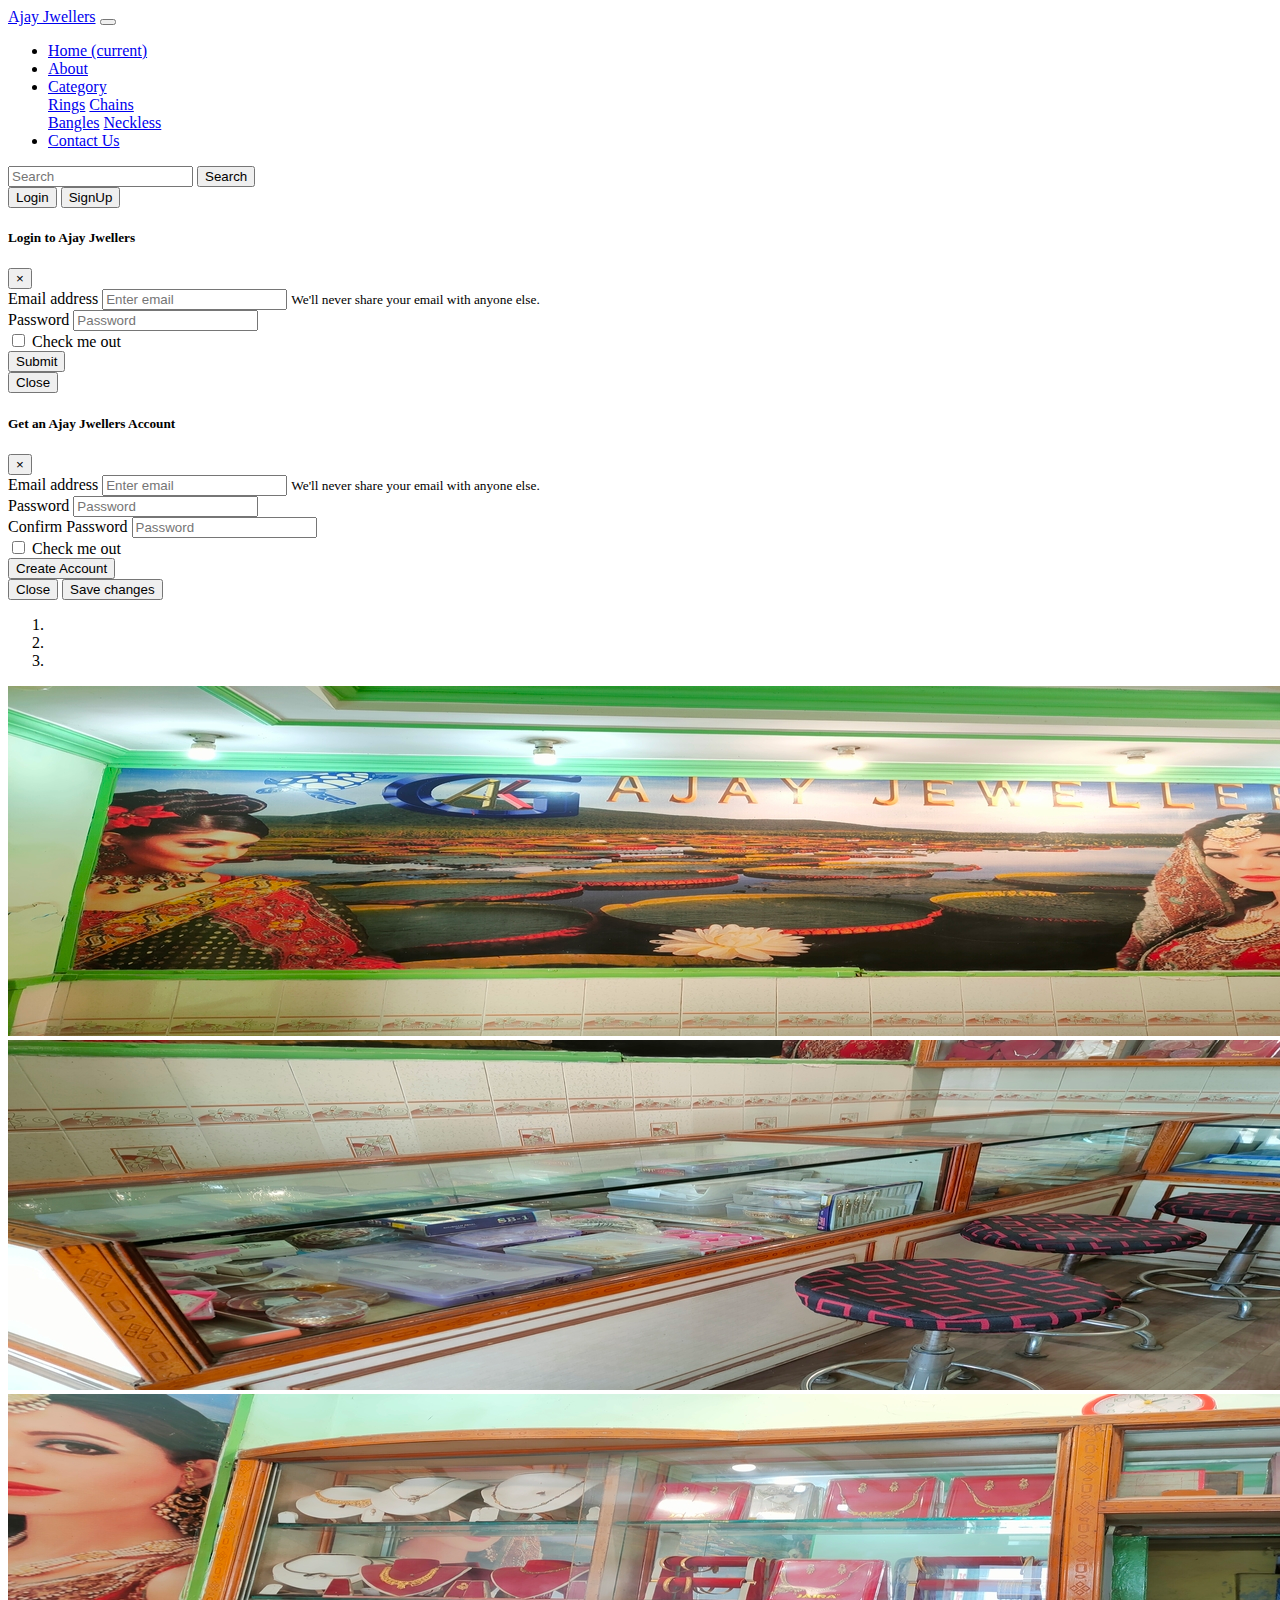
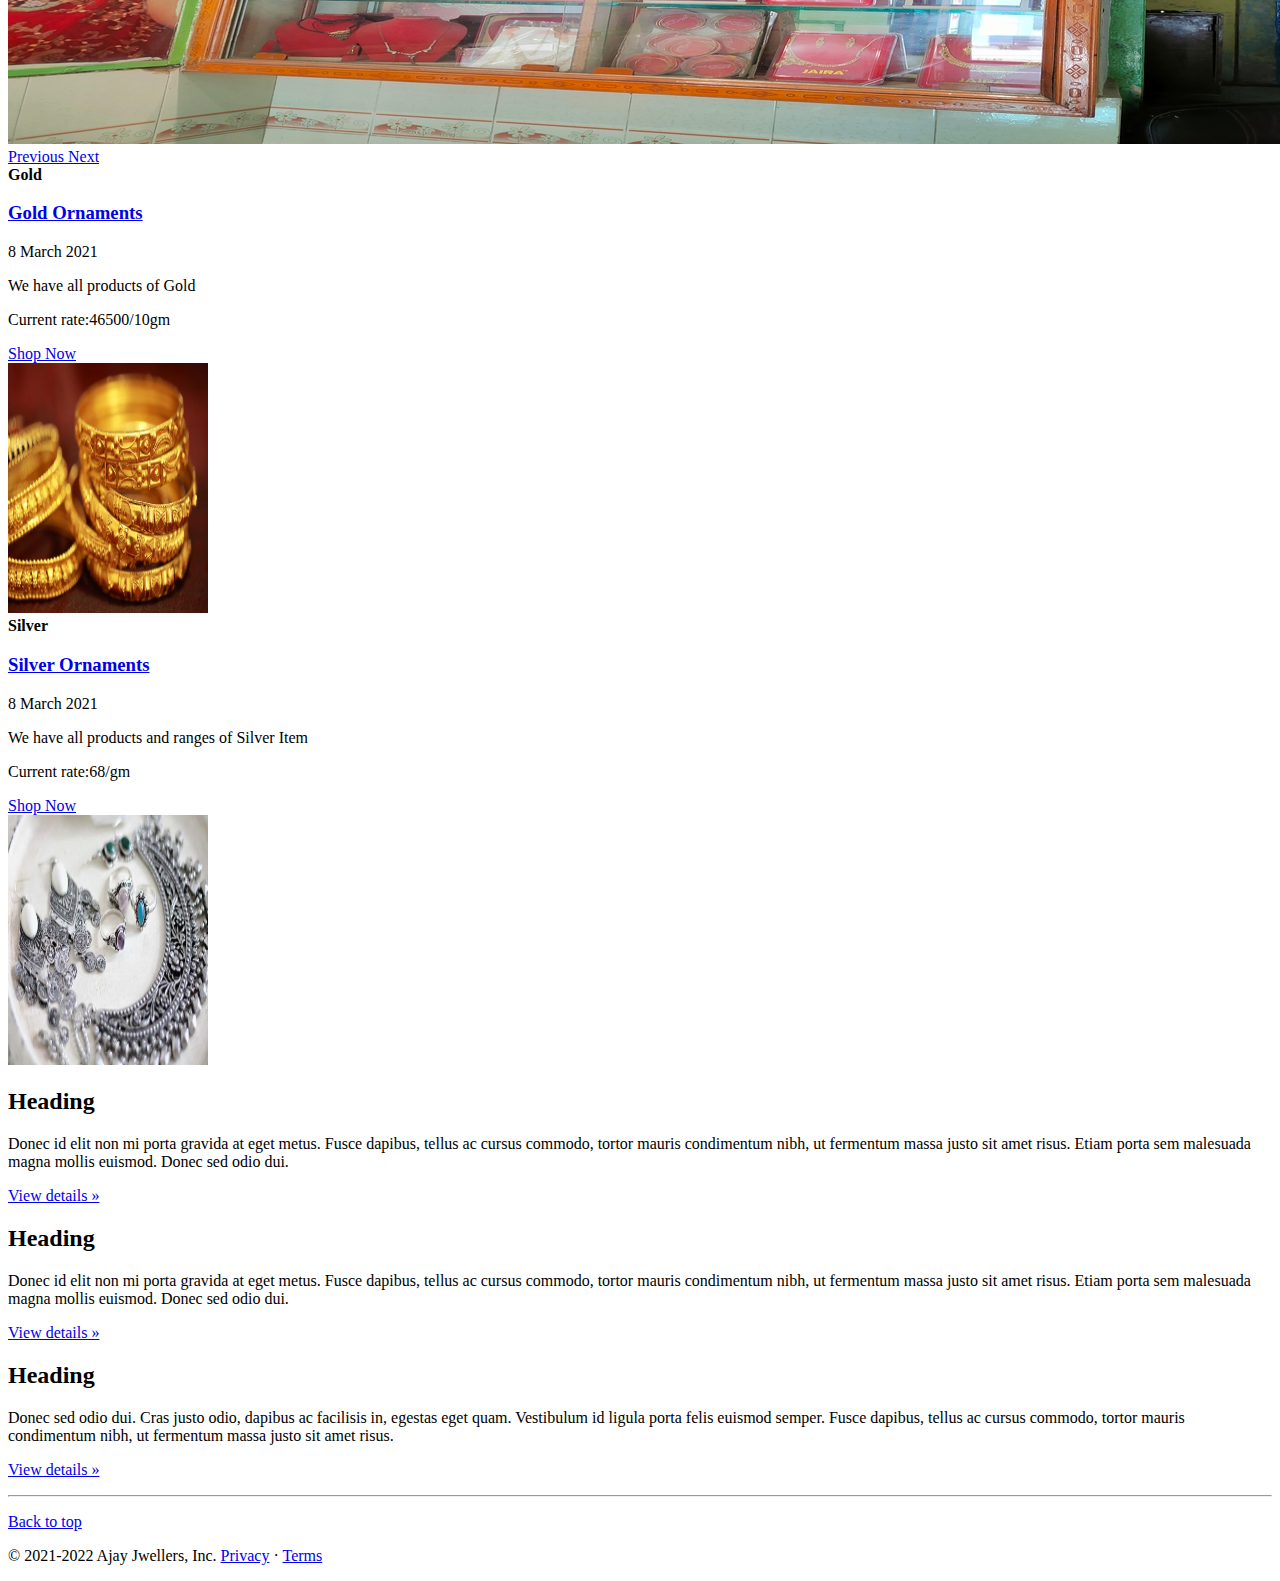
==== index.html @ 7046a142 "Added all the files" ====
<!doctype html>
<html lang="en">

<head>
  <!-- Required meta tags -->
  <meta charset="utf-8">
  <meta name="viewport" content="width=device-width, initial-scale=1, shrink-to-fit=no">

  <!-- Bootstrap CSS -->
  <link rel="stylesheet" href="https://stackpath.bootstrapcdn.com/bootstrap/4.1.3/css/bootstrap.min.css"
    integrity="sha384-MCw98/SFnGE8fJT3GXwEOngsV7Zt27NXFoaoApmYm81iuXoPkFOJwJ8ERdknLPMO" crossorigin="anonymous">

  <title>Ajay Jwellers</title>
</head>

<body>
  <nav class="navbar navbar-expand-lg navbar-dark bg-dark">
    <a class="navbar-brand" href="#">Ajay Jwellers</a>
    <button class="navbar-toggler" type="button" data-toggle="collapse" data-target="#navbarSupportedContent"
      aria-controls="navbarSupportedContent" aria-expanded="false" aria-label="Toggle navigation">
      <span class="navbar-toggler-icon"></span>
    </button>

    <div class="collapse navbar-collapse" id="navbarSupportedContent">
      <ul class="navbar-nav mr-auto">
        <li class="nav-item active">
          <a class="nav-link" href="index.html">Home <span class="sr-only">(current)</span></a>
        </li>
    
        <li class="nav-item">
          <a class="nav-link" href="about.html">About</a>
        </li>
        <li class="nav-item dropdown">
          <a class="nav-link dropdown-toggle" href="#" id="navbarDropdown" role="button" data-toggle="dropdown"
            aria-haspopup="true" aria-expanded="false">
            Category
          </a>
          <div class="dropdown-menu" aria-labelledby="navbarDropdown">
            <a class="dropdown-item" href="#">Rings</a>
            <a class="dropdown-item" href="#">Chains</a>
            <div class="dropdown-divider"></div>
            <a class="dropdown-item" href="#">Bangles</a>
            <a class="dropdown-item" href="#">Neckless</a>
          </div>
        </li>
        <li class="nav-item">
          <a class="nav-link" href="contact.html">Contact Us</a>
        </li>
      </ul>
      <form class="form-inline my-2 my-lg-0">
        <input class="form-control mr-sm-2" type="search" placeholder="Search" aria-label="Search">
        <button class="btn btn-outline-danger my-2 my-sm-0" type="submit">Search</button>
      </form>
      <div class="mx-2">
        <button class="btn btn-danger" data-toggle="modal" data-target="#loginModal">Login</button>
        <button class="btn btn-danger" data-toggle="modal" data-target="#signupModal">SignUp</button>
      </div>
    </div>
  </nav>

  <!-- Button trigger modal -->

  <!-- Login Modal -->
  <div class="modal fade" id="loginModal" tabindex="-1" role="dialog" aria-labelledby="loginModalLabel"
    aria-hidden="true">
    <div class="modal-dialog" role="document">
      <div class="modal-content">
        <div class="modal-header">
          <h5 class="modal-title" id="exampleModalLabel">Login to Ajay Jwellers</h5>
          <button type="button" class="close" data-dismiss="modal" aria-label="Close">
            <span aria-hidden="true">&times;</span>
          </button>
        </div>
        <div class="modal-body">
          <form>
            <div class="form-group">
              <label for="exampleInputEmail1">Email address</label>
              <input type="email" class="form-control" id="exampleInputEmail1" aria-describedby="emailHelp"
                placeholder="Enter email">
              <small id="emailHelp" class="form-text text-muted">We'll never share your email with anyone else.</small>
            </div>
            <div class="form-group">
              <label for="exampleInputPassword1">Password</label>
              <input type="password" class="form-control" id="exampleInputPassword1" placeholder="Password">
            </div>
            <div class="form-group form-check">
              <input type="checkbox" class="form-check-input" id="exampleCheck1">
              <label class="form-check-label" for="exampleCheck1">Check me out</label>
            </div>
            <button type="submit" class="btn btn-primary">Submit</button>
          </form>
        </div>
        <div class="modal-footer">
          <button type="button" class="btn btn-secondary" data-dismiss="modal">Close</button>
        </div>
      </div>
    </div>
  </div>

  <!-- Button trigger modal -->

  <!-- Sign Up Modal -->
  <div class="modal fade" id="signupModal" tabindex="-1" role="dialog" aria-labelledby="signupModalLabel"
    aria-hidden="true">
    <div class="modal-dialog" role="document">
      <div class="modal-content">
        <div class="modal-header">
          <h5 class="modal-title" id="exampleModalLabel">Get an Ajay Jwellers Account</h5>
          <button type="button" class="close" data-dismiss="modal" aria-label="Close">
            <span aria-hidden="true">&times;</span>
          </button>
        </div>
        <div class="modal-body">
          <form>
            <div class="form-group">
              <label for="exampleInputEmail1">Email address</label>
              <input type="email" class="form-control" id="exampleInputEmail1" aria-describedby="emailHelp"
                placeholder="Enter email">
              <small id="emailHelp" class="form-text text-muted">We'll never share your email with anyone else.</small>
            </div>
            <div class="form-group">
              <label for="exampleInputPassword1">Password</label>
              <input type="password" class="form-control" id="exampleInputPassword1" placeholder="Password">
            </div>
            <div class="form-group">
              <label for="exampleInputPassword1"> Confirm Password</label>
              <input type="password" class="form-control" id="exampleInputPassword1" placeholder="Password">
            </div>
            <div class="form-group form-check">
              <input type="checkbox" class="form-check-input" id="exampleCheck1">
              <label class="form-check-label" for="exampleCheck1">Check me out</label>
            </div>
            <button type="submit" class="btn btn-primary">Create Account</button>
          </form>
        </div>
      </div>
      <div class="modal-footer">
        <button type="button" class="btn btn-secondary" data-dismiss="modal">Close</button>
        <button type="button" class="btn btn-primary">Save changes</button>
      </div>
    </div>
  </div>
  </div>
  <div id="carouselExampleIndicators" class="carousel slide carousel-fade " data-ride="carousel">
    <ol class="carousel-indicators">
      <li data-target="#carouselExampleIndicators" data-slide-to="0" class="active"></li>
      <li data-target="#carouselExampleIndicators" data-slide-to="1"></li>
      <li data-target="#carouselExampleIndicators" data-slide-to="2"></li>
    </ol>
    <div class="carousel-inner">
      <div class="carousel-item active">
        <img class="d-block w-100 img-fluid" src="11.jpg" alt="First slide">
      </div>
      <div class="carousel-item">
        <img class="d-block w-100 img-fluid" src="22.jpg" alt="Second slide">
      </div>
      <div class="carousel-item">
        <img class="d-block w-100 img-fluid" src="33.jpg" alt="Third slide">
      </div>
    </div>
    <a class="carousel-control-prev" href="#carouselExampleIndicators" role="button" data-slide="prev">
      <span class="carousel-control-prev-icon" aria-hidden="true"></span>
      <span class="sr-only">Previous</span>
    </a>
    <a class="carousel-control-next" href="#carouselExampleIndicators" role="button" data-slide="next">
      <span class="carousel-control-next-icon" aria-hidden="true"></span>
      <span class="sr-only">Next</span>
    </a>
  </div>
  <div class="container my-4">
    <div class="row mb-2">
      <div class="col-md-6">
        <div class="card flex-md-row mb-4 shadow-sm h-md-250">
          <div class="card-body d-flex flex-column align-items-start">
            <strong class="d-inline-block mb-2 text-primary">Gold</strong>
            <h3 class="mb-0">
              <a class="text-dark" href="#">Gold Ornaments</a>
            </h3>
            <div class="mb-1 text-muted">8 March 2021</div>
            <p class="card-text mb-auto">We have all products of Gold</p>
            <p>Current rate:46500/10gm</p>
            <a href="#">Shop Now</a>
          </div>
          <img class="card-img-right flex-auto d-none d-lg-block img-fluid" data-src="holder.js/200x250?theme=thumb"
            alt="Thumbnail [200x250]" style="width: 200px; height: 250px;" src="gold.jpg" data-holder-rendered="true">
        </div>
      </div>
      <div class="col-md-6">
        <div class="card flex-md-row mb-4 shadow-sm h-md-250">
          <div class="card-body d-flex flex-column align-items-start">
            <strong class="d-inline-block mb-2 text-success">Silver</strong>
            <h3 class="mb-0">
              <a class="text-dark" href="#">Silver Ornaments</a>
            </h3>
            <div class="mb-1 text-muted">8 March 2021</div>
            <p class="card-text mb-auto">We have all products and ranges of Silver Item</p>
            <p>Current rate:68/gm</p>
            <a href="#">Shop Now</a>
          </div>
          <img class="card-img-right flex-auto d-none d-lg-block img-fluid" data-src="holder.js/200x250?theme=thumb"
            alt="Thumbnail [200x250]" src="silver.jpeg" data-holder-rendered="true"
            style="width: 200px; height: 250px;">
        </div>
      </div>
    </div>
  </div>
  <div class="container">
    <!-- Example row of columns -->
    <div class="row">
      <div class="col-md-4">
        <h2>Heading</h2>
        <p>Donec id elit non mi porta gravida at eget metus. Fusce dapibus, tellus ac cursus commodo, tortor mauris
          condimentum nibh, ut fermentum massa justo sit amet risus. Etiam porta sem malesuada magna mollis euismod.
          Donec sed odio dui. </p>
        <p><a class="btn btn-secondary" href="#" role="button">View details »</a></p>
      </div>
      <div class="col-md-4">
        <h2>Heading</h2>
        <p>Donec id elit non mi porta gravida at eget metus. Fusce dapibus, tellus ac cursus commodo, tortor mauris
          condimentum nibh, ut fermentum massa justo sit amet risus. Etiam porta sem malesuada magna mollis euismod.
          Donec sed odio dui. </p>
        <p><a class="btn btn-secondary" href="#" role="button">View details »</a></p>
      </div>
      <div class="col-md-4">
        <h2>Heading</h2>
        <p>Donec sed odio dui. Cras justo odio, dapibus ac facilisis in, egestas eget quam. Vestibulum id ligula porta
          felis euismod semper. Fusce dapibus, tellus ac cursus commodo, tortor mauris condimentum nibh, ut fermentum
          massa justo sit amet risus.</p>
        <p><a class="btn btn-secondary" href="#" role="button">View details »</a></p>
      </div>
    </div>

    <hr>

  </div>
  <footer class="container">
    <p class="float-right"><a href="#">Back to top</a></p>
    <p>© 2021-2022 Ajay Jwellers, Inc. <a href="#">Privacy</a> · <a href="#">Terms</a></p>
  </footer>


  <!-- Optional JavaScript -->
  <!-- jQuery first, then Popper.js, then Bootstrap JS -->
  <script src="https://code.jquery.com/jquery-3.3.1.slim.min.js"
    integrity="sha384-q8i/X+965DzO0rT7abK41JStQIAqVgRVzpbzo5smXKp4YfRvH+8abtTE1Pi6jizo"
    crossorigin="anonymous"></script>
  <script src="https://cdnjs.cloudflare.com/ajax/libs/popper.js/1.14.3/umd/popper.min.js"
    integrity="sha384-ZMP7rVo3mIykV+2+9J3UJ46jBk0WLaUAdn689aCwoqbBJiSnjAK/l8WvCWPIPm49"
    crossorigin="anonymous"></script>
  <script src="https://stackpath.bootstrapcdn.com/bootstrap/4.1.3/js/bootstrap.min.js"
    integrity="sha384-ChfqqxuZUCnJSK3+MXmPNIyE6ZbWh2IMqE241rYiqJxyMiZ6OW/JmZQ5stwEULTy"
    crossorigin="anonymous"></script>
</body>

</html>
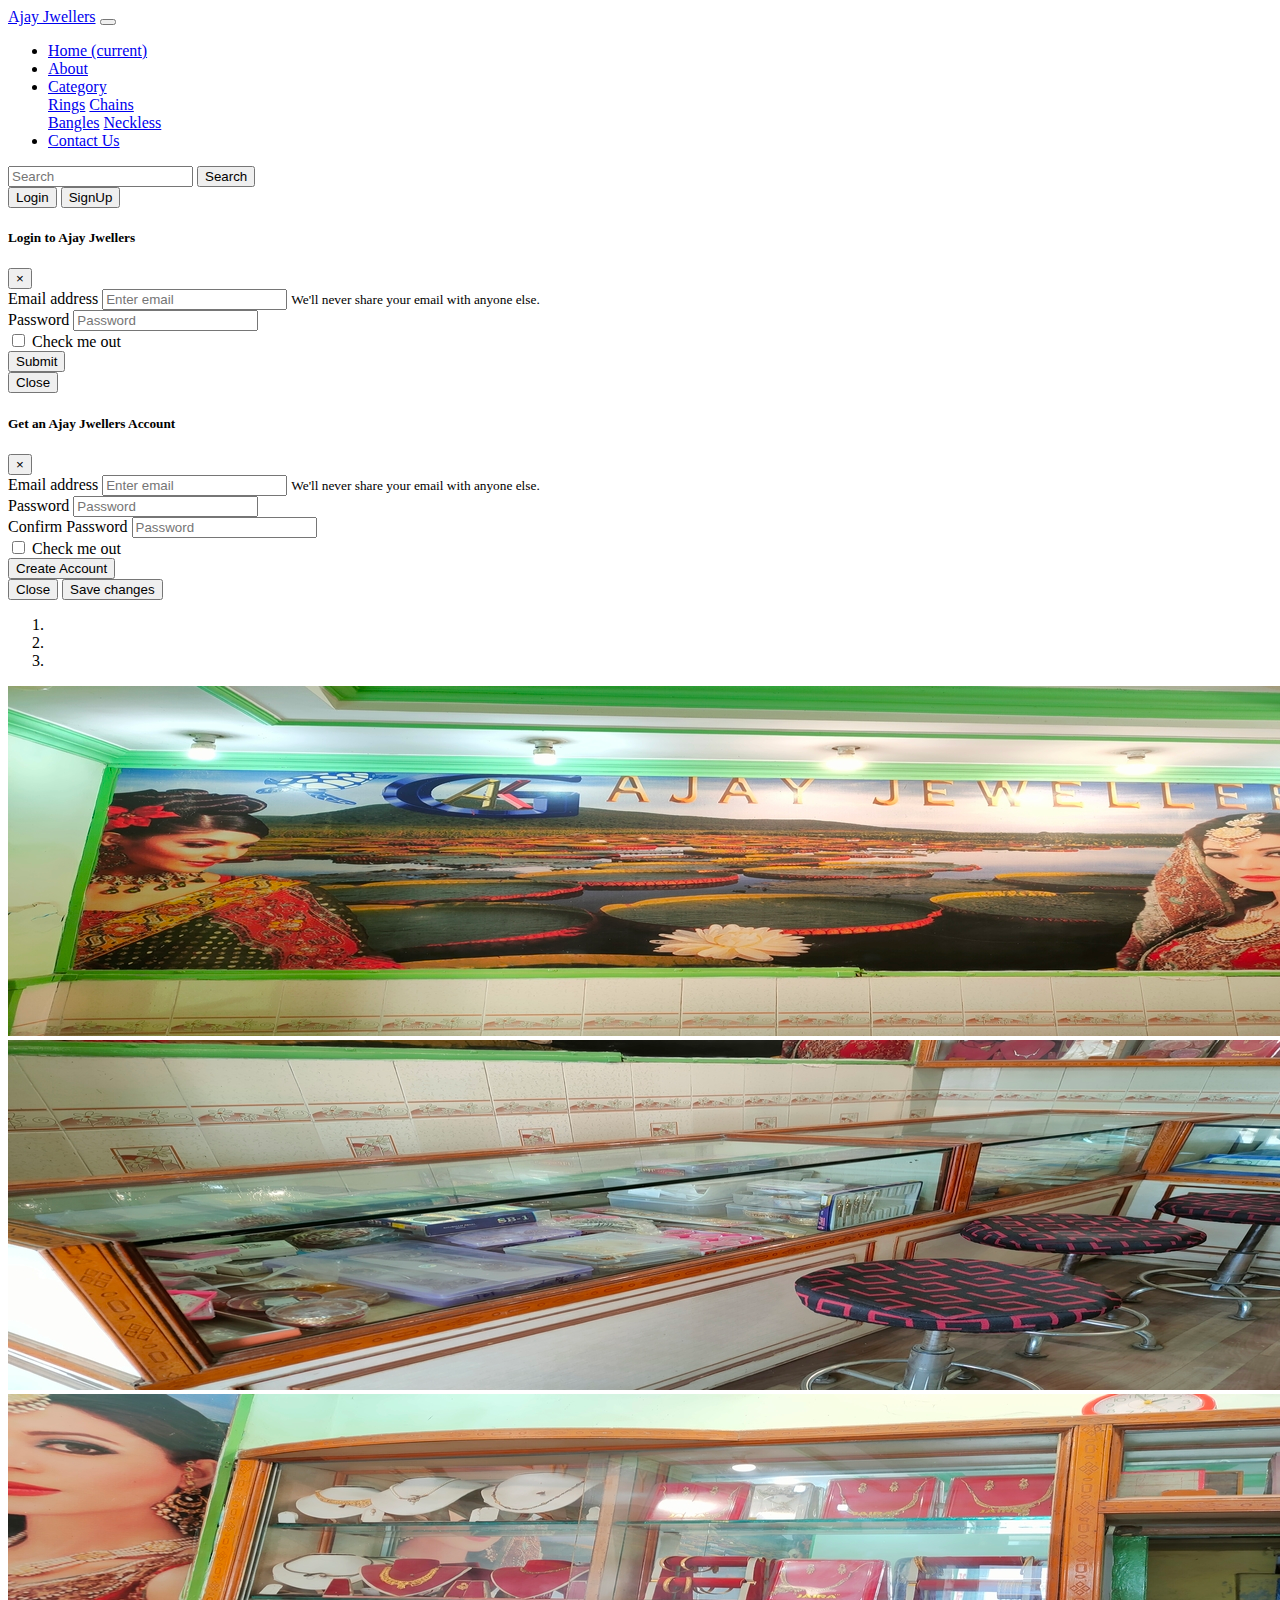
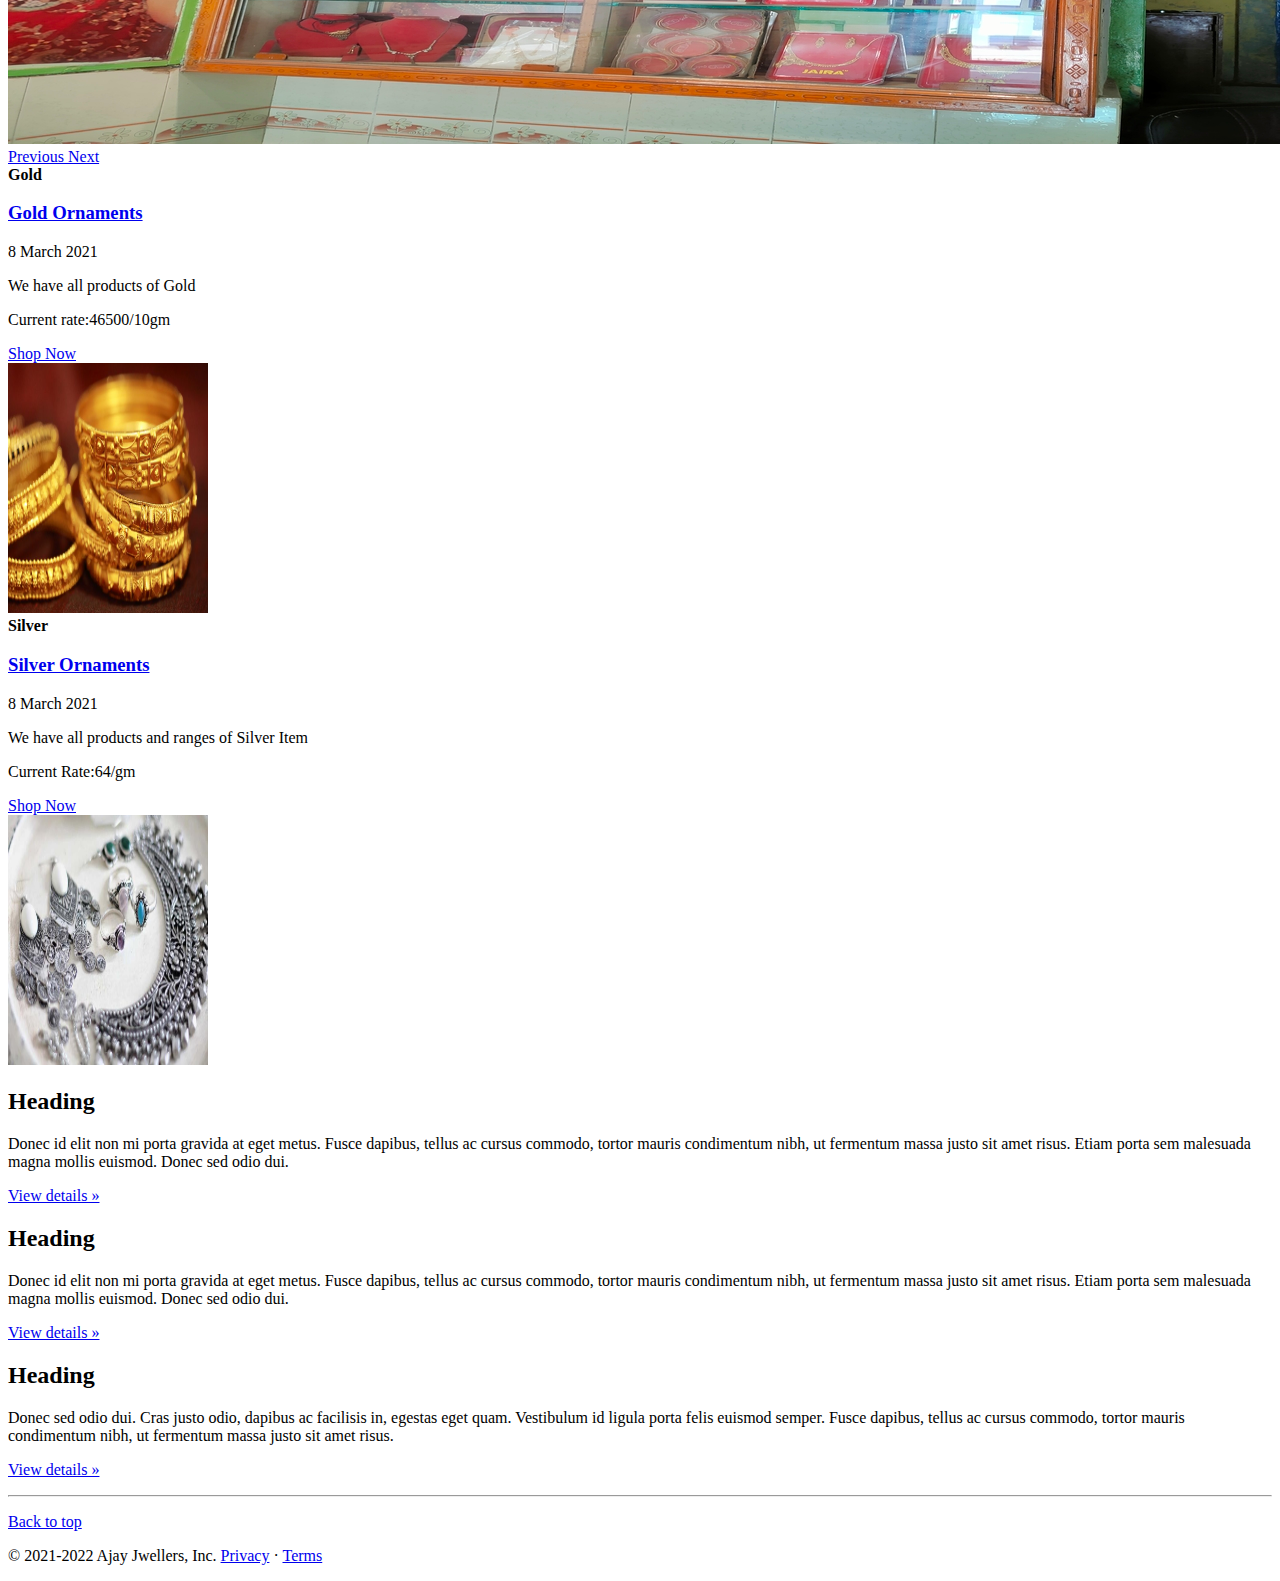
==== commit dca9e59f: "Try using API" ====
--- a/index.html
+++ b/index.html
@@ -15,7 +15,7 @@
 
 <body>
   <nav class="navbar navbar-expand-lg navbar-dark bg-dark">
-    <a class="navbar-brand" href="#">Ajay Jwellers</a>
+    <a class="navbar-brand" href="index.html">Ajay Jwellers</a>
     <button class="navbar-toggler" type="button" data-toggle="collapse" data-target="#navbarSupportedContent"
       aria-controls="navbarSupportedContent" aria-expanded="false" aria-label="Toggle navigation">
       <span class="navbar-toggler-icon"></span>
@@ -194,7 +194,8 @@
             </h3>
             <div class="mb-1 text-muted">8 March 2021</div>
             <p class="card-text mb-auto">We have all products and ranges of Silver Item</p>
-            <p>Current rate:68/gm</p>
+            <p> Current Rate:64/gm</p> 
+            <!-- <p id="demo"></p> -->
             <a href="#">Shop Now</a>
           </div>
           <img class="card-img-right flex-auto d-none d-lg-block img-fluid" data-src="holder.js/200x250?theme=thumb"
@@ -233,6 +234,9 @@
     <hr>
 
   </div>
+  <p>
+
+  </p>
   <footer class="container">
     <p class="float-right"><a href="#">Back to top</a></p>
     <p>© 2021-2022 Ajay Jwellers, Inc. <a href="#">Privacy</a> · <a href="#">Terms</a></p>
@@ -250,6 +254,29 @@
   <script src="https://stackpath.bootstrapcdn.com/bootstrap/4.1.3/js/bootstrap.min.js"
     integrity="sha384-ChfqqxuZUCnJSK3+MXmPNIyE6ZbWh2IMqE241rYiqJxyMiZ6OW/JmZQ5stwEULTy"
     crossorigin="anonymous"></script>
+    <!-- <script>
+      const api_url='https://www.metals-api.com/api/latest?access_key=c8zbbai16nja1dnezpl45sf5os8isx7lgcetqf8mupl1z3m0aiqpw9cue2cg&base=INR&symbols=XAU%2CXAG'
+
+      async function getGS(){
+        const Response=await fetch(api_url);
+        const data = await Response.json();
+        console.log(data)
+        // console.log(data.rates.XAG/28.3495)
+        // console.log(data.rates.XAU/28.3495)
+        // var aa=date.rates.XAG/28.3495
+        // console.log("hello")
+        // console.log(aa)
+        // document.getElementById("demo").innerHTML = 'aa';
+        // const {gol,sil}=data;
+        // document.getElementById("XAG").textContent=gol;
+        // document.getElementById("XAU").textContent=sil;
+        // console.log(gol);
+        // console.log(sil);
+
+      }
+      getGS(); -->
+
+    </script>
 </body>
 
 </html>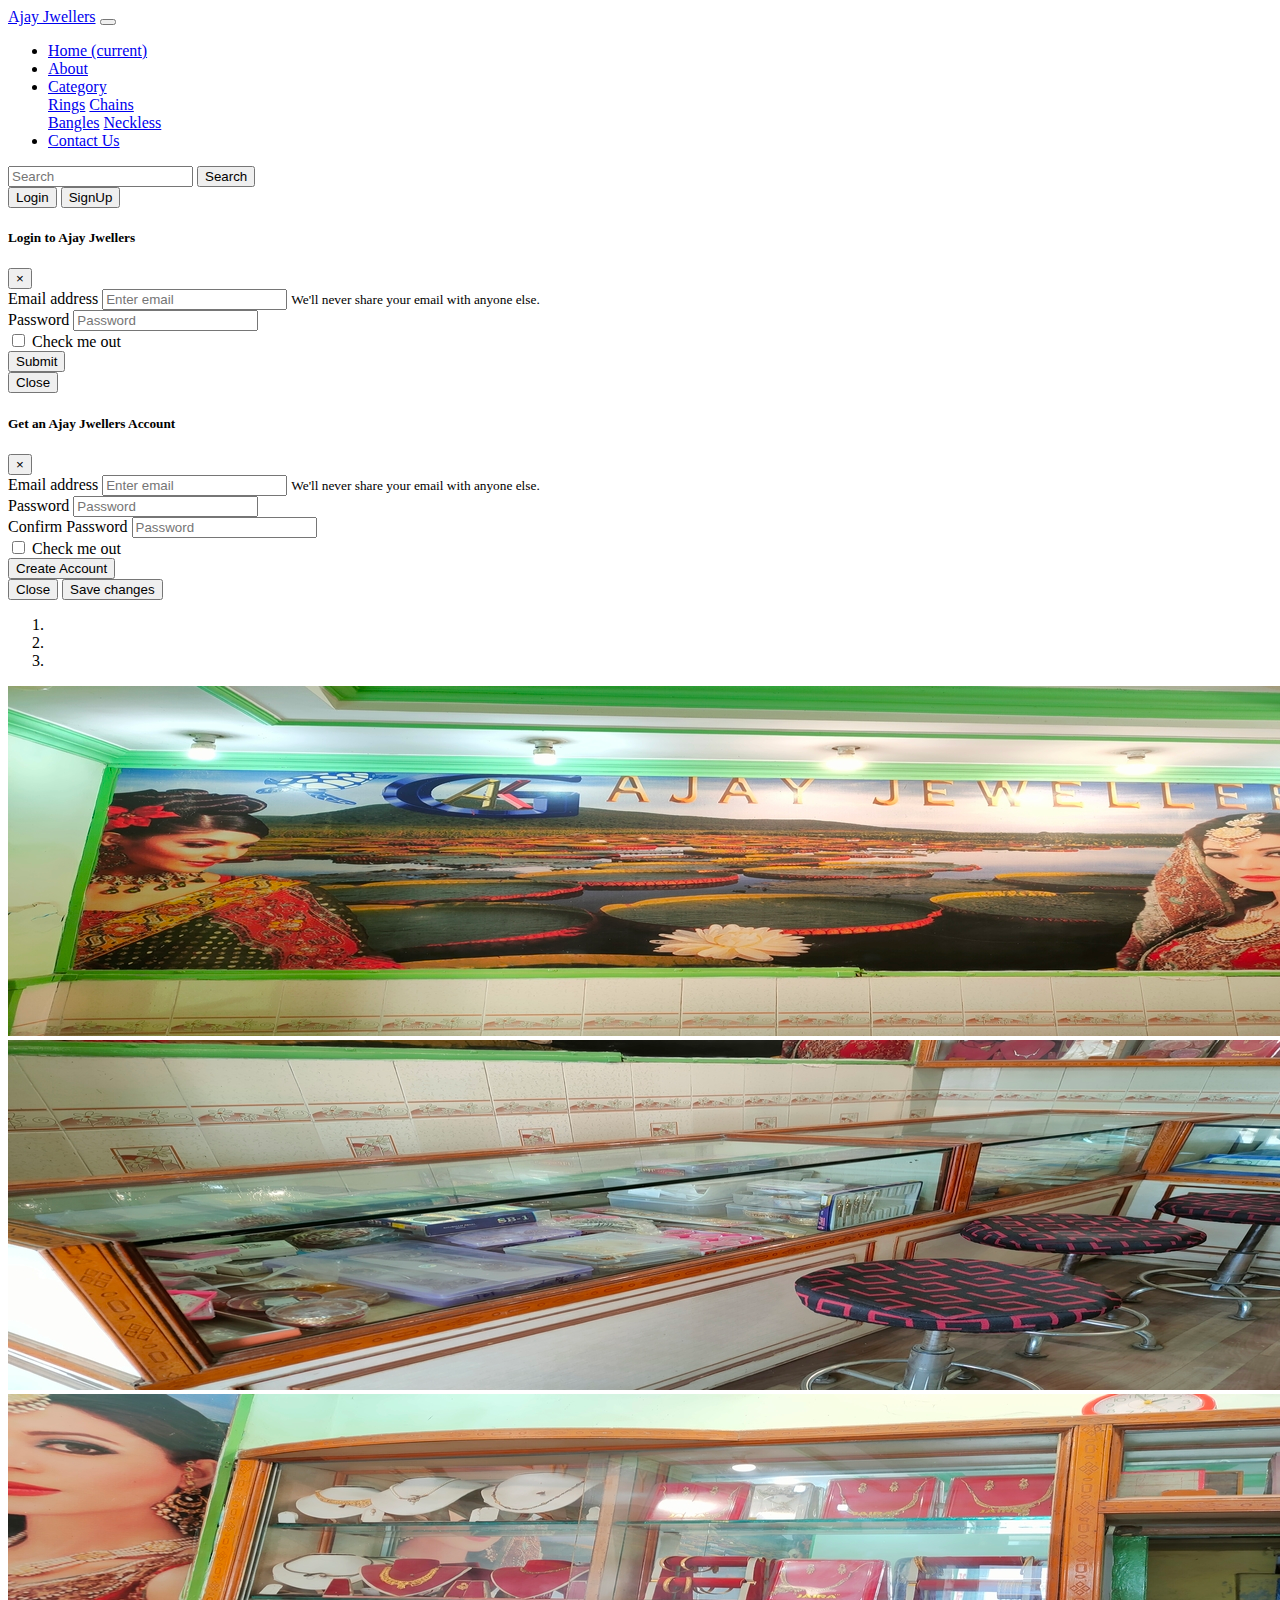
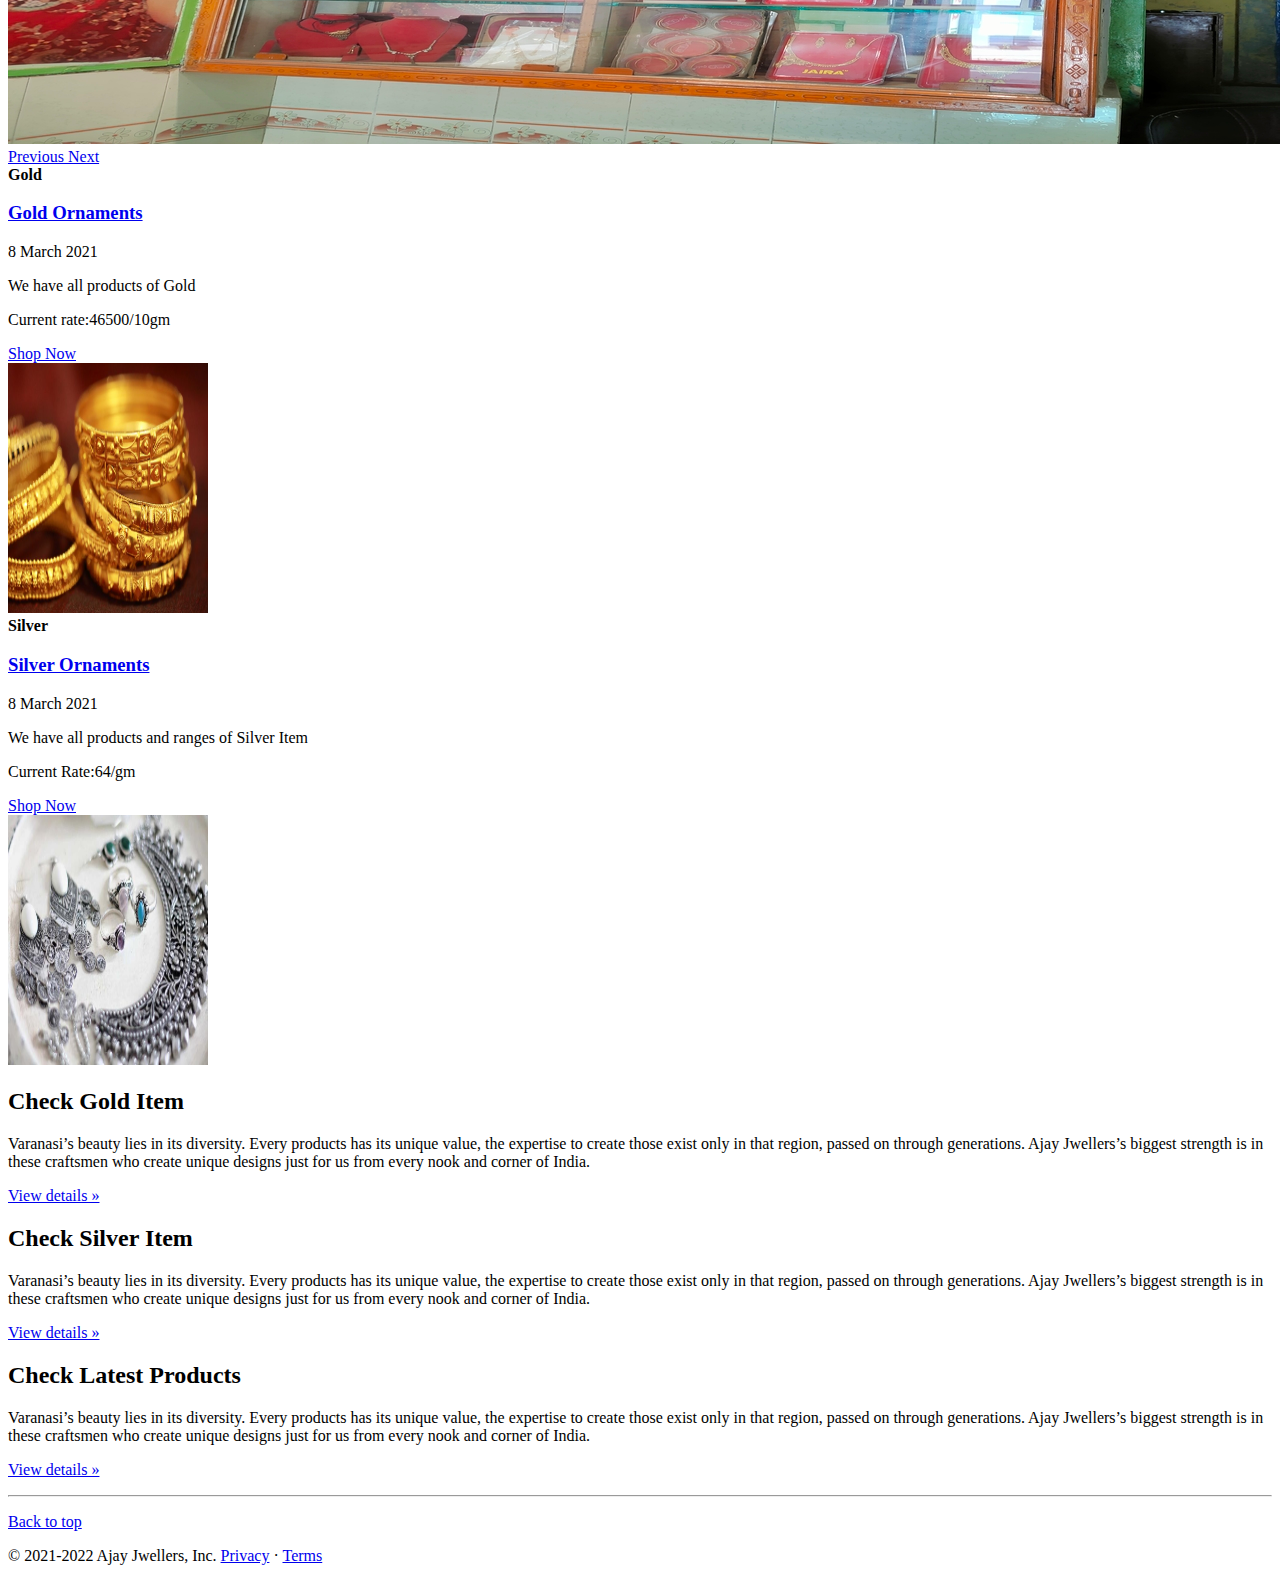
==== commit f0af6b29: "adding Mohit photo" ====
--- a/index.html
+++ b/index.html
@@ -209,25 +209,26 @@
     <!-- Example row of columns -->
     <div class="row">
       <div class="col-md-4">
-        <h2>Heading</h2>
-        <p>Donec id elit non mi porta gravida at eget metus. Fusce dapibus, tellus ac cursus commodo, tortor mauris
-          condimentum nibh, ut fermentum massa justo sit amet risus. Etiam porta sem malesuada magna mollis euismod.
-          Donec sed odio dui. </p>
-        <p><a class="btn btn-secondary" href="#" role="button">View details »</a></p>
+        <h2>Check Gold Item</h2>
+        <p>Varanasi’s beauty lies in its diversity. Every products has its unique value,
+           the expertise to create those exist only in that region, passed on through generations. 
+           Ajay Jwellers’s biggest strength is in these craftsmen who create unique designs just for us from every nook and corner of India.
+           </p>
+        <p><a class="btn btn-primary" href="#" role="button">View details »</a></p>
       </div>
       <div class="col-md-4">
-        <h2>Heading</h2>
-        <p>Donec id elit non mi porta gravida at eget metus. Fusce dapibus, tellus ac cursus commodo, tortor mauris
-          condimentum nibh, ut fermentum massa justo sit amet risus. Etiam porta sem malesuada magna mollis euismod.
-          Donec sed odio dui. </p>
-        <p><a class="btn btn-secondary" href="#" role="button">View details »</a></p>
+        <h2>Check Silver Item</h2>
+        <p>Varanasi’s beauty lies in its diversity. Every products has its unique value,
+          the expertise to create those exist only in that region, passed on through generations. 
+          Ajay Jwellers’s biggest strength is in these craftsmen who create unique designs just for us from every nook and corner of India. </p>
+        <p><a class="btn btn-primary" href="#" role="button">View details »</a></p>
       </div>
       <div class="col-md-4">
-        <h2>Heading</h2>
-        <p>Donec sed odio dui. Cras justo odio, dapibus ac facilisis in, egestas eget quam. Vestibulum id ligula porta
-          felis euismod semper. Fusce dapibus, tellus ac cursus commodo, tortor mauris condimentum nibh, ut fermentum
-          massa justo sit amet risus.</p>
-        <p><a class="btn btn-secondary" href="#" role="button">View details »</a></p>
+        <h2>Check Latest Products</h2>
+        <p>Varanasi’s beauty lies in its diversity. Every products has its unique value,
+          the expertise to create those exist only in that region, passed on through generations. 
+          Ajay Jwellers’s biggest strength is in these craftsmen who create unique designs just for us from every nook and corner of India.</p>
+        <p><a class="btn btn-primary" href="#" role="button">View details »</a></p>
       </div>
     </div>
 
